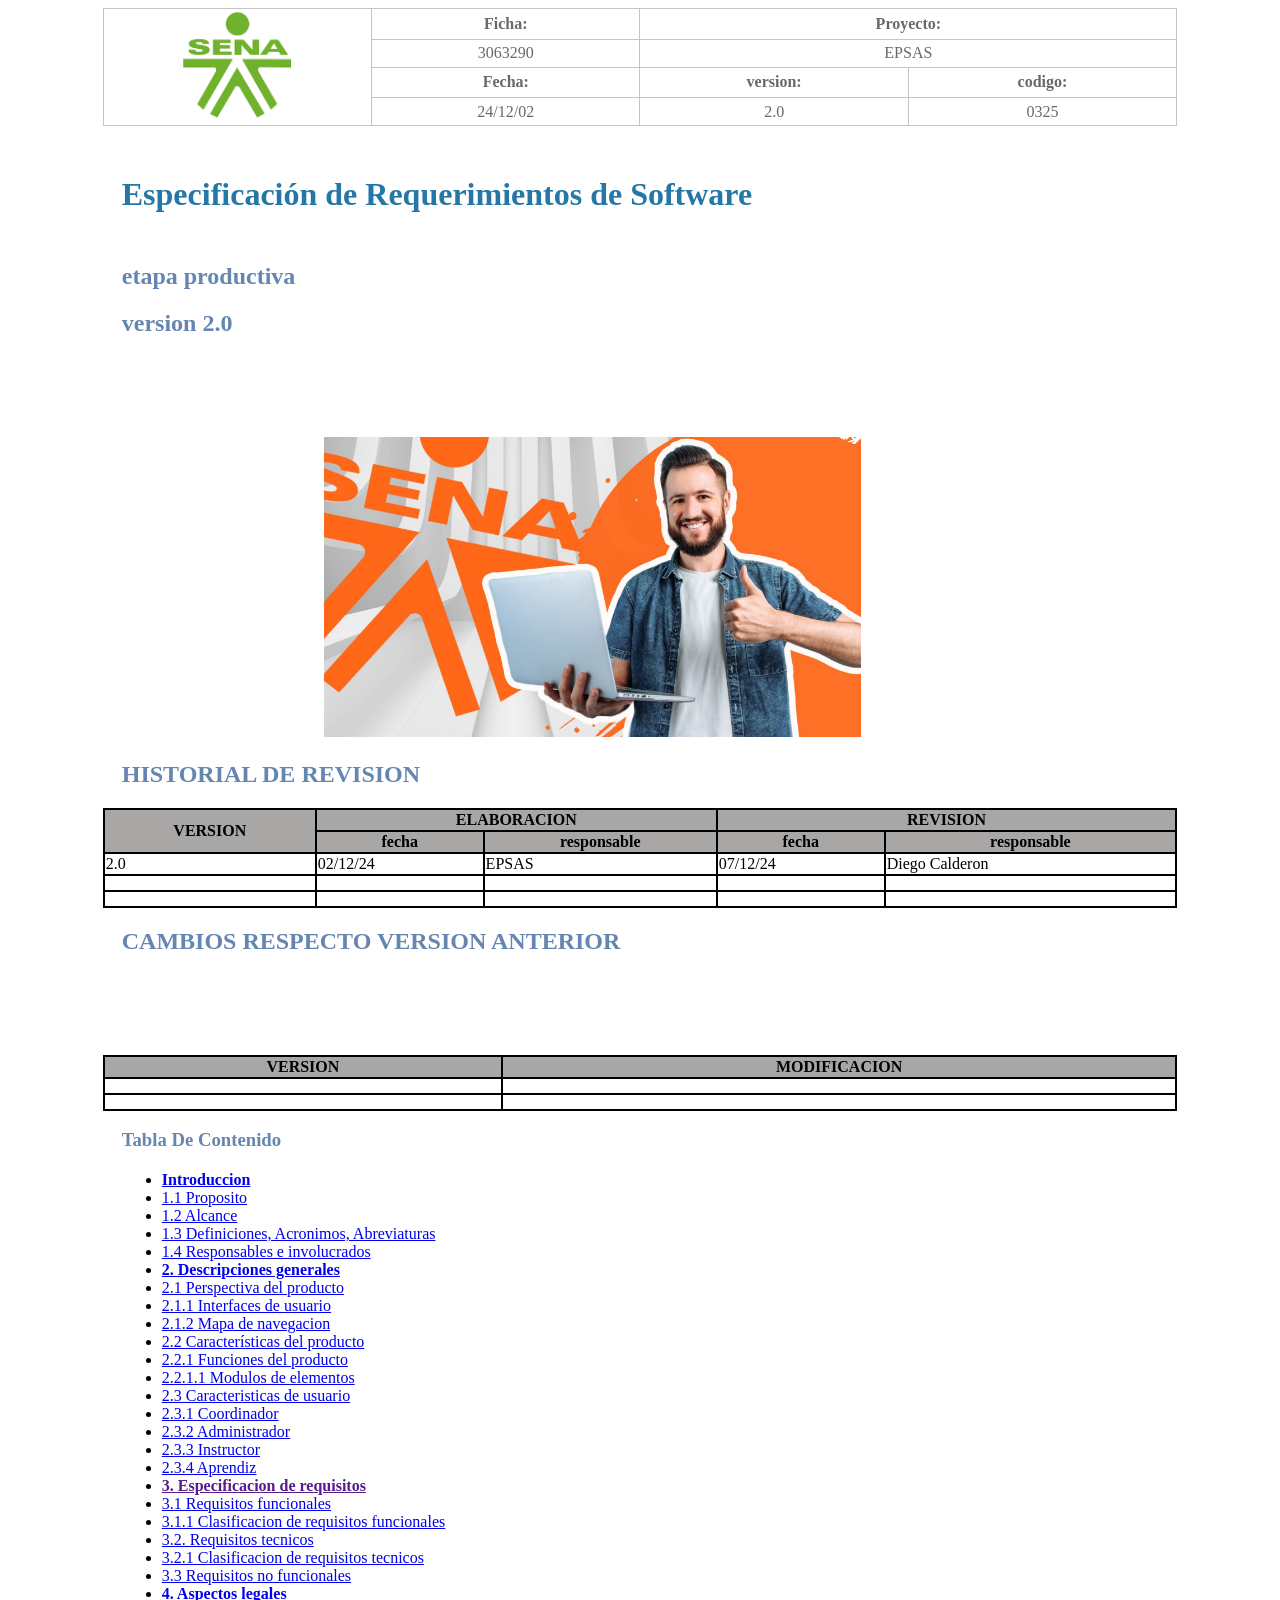
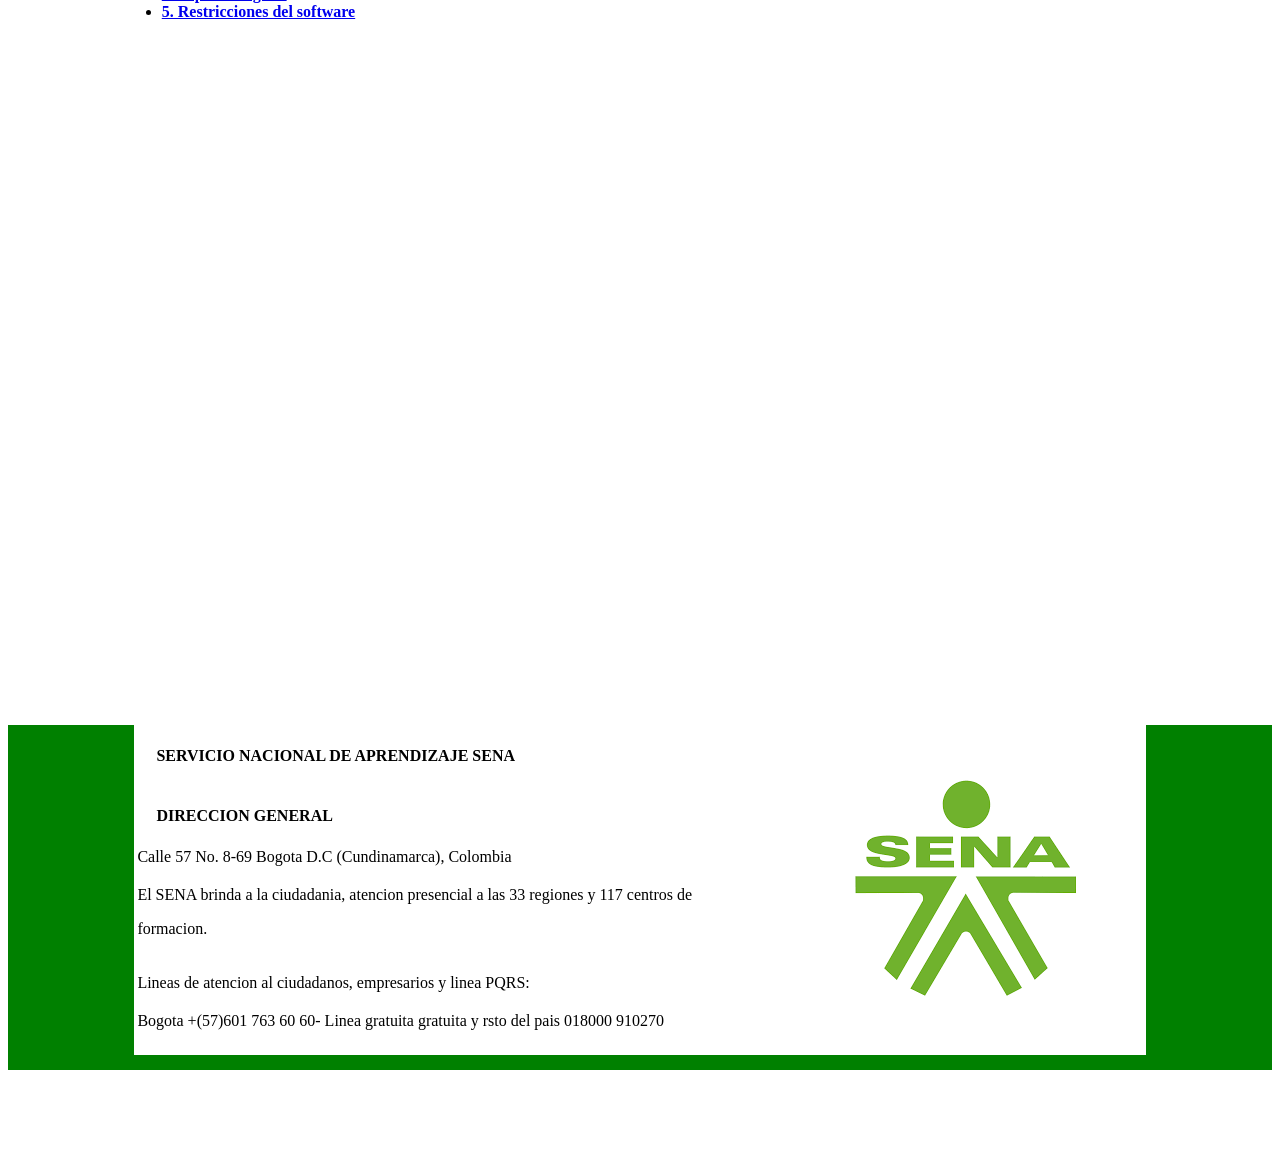
==== index.html @ 4889efea "cambios de texto e imagenes" ====
<!DOCTYPE html>
<html lang="es">
<head>
    <meta charset="UTF-8">
    <meta name="viewport" content="width=device-width, initial-scale=1.0">
    <title>inicio</title>
    <link rel="stylesheet" href="css/cabeza.css">
</head>
<body>
        <table class="spec-table">
            <tr>
                <td rowspan="4" class="logo">
                    <img style="width: 110px;"src="/static/images.png" alt="Logo SENA">
                    
                </td>
                <th>Ficha:</th>
                
                <th colspan="2">Proyecto:</th>
               
            </tr>
            <tr>
                <td>3063290</td>
                <td colspan="2">EPSAS</td>
            </tr>
            <tr>
                <th>Fecha:</th>
                <th>version:</th>
                <th>codigo:</th>
            </tr>
            <tr>
                <td>24/12/02</td>
                <td>2.0</td>
                <td>0325</td>
            </tr>
        
         </table>
    <h1 class="h1">Especificación de Requerimientos de Software</h1>

    <div>
        <h2 class="h2">etapa productiva</h2>
        <h2 class="h2">version 2.0</h2>
    </div>

    <div class="img">
        <img src="static\portada.jpg"alt="portada" width="85%" height="300px" >
    </div>
    <!-- /static/portada.jpg -->
</div>
<h2 class="h2">HISTORIAL DE REVISION</h2>
<table class="index">
    <tr>
        <th rowspan="2">VERSION</th>
        <th colspan="2">ELABORACION</th>
        <th colspan="2">REVISION</th>
    </tr>
    <tr>
        <th>fecha</th>
        <th>responsable</th>
        <th>fecha</th>
        <th>responsable</th>
    </tr>
    <tr>
        <td>2.0</td>
        <td>02/12/24</td>
        <td>EPSAS</td>
        <td>07/12/24</td>
        <td>Diego Calderon</td>
    </tr>
    <tr>
        <td></td>
        <td></td>
        <td></td>
        <td></td>
        <td></td>
    </tr>
    <tr>
        <td></td>
        <td></td>
        <td></td>
        <td></td>
        <td></td>
    </tr>
</table>
<div>
    <h2 class="h2">CAMBIOS RESPECTO VERSION ANTERIOR</h2>
</div>

<table class="index">
    <tr>
        <th>VERSION</th>
        <th>MODIFICACION</th>
    </tr>
    <tr>
        <td></td>
        <td></td>
    </tr>
    <tr>
        <td></td>
        <td></td>
    </tr>
</table>


  <h3 class="h2">Tabla De Contenido</h3>
<div>
  <ul class="conte">
    <li><a href="introduccion.html"target="_blank"><b>Introduccion</b></a></li>
    <li><a href="introduccion.html"target="_blank">1.1 Proposito</a></li> 
    <li><a href="introduccion.html"target="_blank">1.2 Alcance</a></li>
    <li><a href="introduccion.html"target="_blank">1.3 Definiciones, Acronimos, Abreviaturas</a></li>
    <li><a href="introduccion.html"target="_blank">1.4 Responsables e involucrados</a></li>
    <li><a href="descripcionz.html"target="_blank"><b>2. Descripciones generales</b></a></li>
    <li><a href="descripcionz.html"target="_blank">2.1 Perspectiva del producto</a></li>
    <li><a href="descripcionz.html"target="_blank">2.1.1 Interfaces de usuario</a></li>
    <li><a href="mapaz.html"target="_blank">2.1.2 Mapa de navegacion</a></li>
    <li><a href="caracteristicasz.html"target="_blank">2.2 Características del producto</a></li>
    <li><a href="caracteristicasz.html"target="_blank">2.2.1 Funciones del producto</a></li>
    <li><a href="caracteristicasz.html"target="_blank">2.2.1.1 Modulos de elementos</a></li>
    <li><a href="usuario.html"target="_blank">2.3 Caracteristicas de usuario</a></li>
    <li><a href="usuario.html"target="_blank">2.3.1 Coordinador</a></li>
    <li><a href="usuario.html"target="_blank">2.3.2 Administrador</a></li>
    <li><a href="usuario.html"target="_blank">2.3.3 Instructor</a></li>
    <li><a href="usuario.html"target="_blank">2.3.4 Aprendiz</a></li>
    <li><a href=""><b>3. Especificacion de requisitos</b></a></li>
    <li><a href="requisitosF.html"target="_blank">3.1 Requisitos funcionales</a></li>
    <li><a href="clasificacionRF.html"target="_blank">3.1.1 Clasificacion de requisitos funcionales</a></li>
    <li><a href="requisitosT.html"target="_blank">3.2. Requisitos tecnicos</a></li>
    <li><a href="clasificacionRT.html"target="_blank">3.2.1 Clasificacion de requisitos tecnicos</a></li>
    <li><a href="requisitosNF.html"target="_blank">3.3 Requisitos no funcionales</a></li>
    <li><a href="aspectosLegales.html"target="_blank"><b> 4. Aspectos legales</b></a></li>
    <li><a href="restriccionesf.html"target="_blank"><b>5. Restricciones del software</b></a></li>
  </ul>
</div>
  <div class="videoportada">
    <iframe width="700" height="500" src="https://www.youtube.com/embed/ODxzAfAr1rQ?si=33QOXOgzWrdh2tdA" title="YouTube video player" frameborder="0" allow="accelerometer; autoplay; clipboard-write; encrypted-media; gyroscope; picture-in-picture; web-share" referrerpolicy="strict-origin-when-cross-origin" allowfullscreen></iframe>
  </div>
  

</body>
<footer>
    <div class="foter">
        <table class="footer">
            <tr>
                <th>SERVICIO NACIONAL DE APRENDIZAJE SENA</th>
                <td rowspan="7"><img src="/static/images.png" alt=""></td>
            </tr>
            
            <tr>
                <th>DIRECCION GENERAL</th>
            </tr>
        
            <tr>
                <td>Calle 57 No. 8-69 Bogota D.C (Cundinamarca), Colombia</td>
            </tr>
            <tr>
                <td><p>El SENA brinda a la ciudadania, atencion presencial a las 33 regiones y 117 centros de</p>
                <p>  formacion.</p></td>
            </tr>
            <tr>
                <td><p>Lineas de atencion al ciudadanos, empresarios y linea PQRS:</p></td>
            </tr>
            <td>Bogota +(57)601 763 60 60- Linea gratuita gratuita y rsto del pais 018000 910270</td>
            <tr>
                <td>&nbsp</td>    
            </tr>
        </table>
    </div>    

</footer>
</html>
---- css/cabeza.css ----
.spec-table td {
            height:25px;
            width:20% ;
            text-align: center;
            border: 1px solid rgb(197, 195, 195);
            color: dimgrey;
        }
        
        
        .spec-table {
            width: 85%;
            height: 110px;
            border-collapse: collapse;
            border: 1px solid rgb(11, 11, 11);
            margin-left: auto;
            margin-right: auto;
            
        }
        .spec-table th {
            background-color: rgb(255, 255, 255);
            color: dimgrey;
            
            text-align: center;
            border: 1px solid rgb(199, 196, 196);
        }
        div {
            
            margin-top: 20px;
            margin-bottom: 100px;
        }
        .spec-table2 {
            border-collapse: collapse;
            border: 2px solid black;
            width: 85%;
            margin: auto;
            margin-top:25px ;

        }
        .spec-table2 th {
            width: 25%;
            border:2px solid black ;
            background-color: rgb(183, 180, 180);
    
        }
        .spec-table2 td {
            border: 2px solid black;
            text-align: center;

        }
        .h1{
            text-align:left;
            margin-left:9% ;
            margin-top: 50px;
            margin-bottom: 50px;
            color: rgb(37, 119, 167);
        

        }
        footer th {
            background-color: white;
            text-align: left;
            border:0PX ;
            padding:20px ; 
            width: auto;   
            border-collapse: collapse;    
        
        }
        .footer {
            width: 80%;
            margin-left:10% ;
            border: 0PX;
            margin-top: 25px;
            background-color: white;
            
            
           
        }.footer td{
            background-color: white;
            text-align:left;
            border:0PX ;
            padding:1px ;
            border-collapse: collapse;
        
            
        }
        .foter{
            background-color: green;
            height: 345px;
        }
        
        h2,h3 {
            color: rgb(69, 72, 134);
            text-align: left;
            margin-left: 9%;
        }
        

     
        button  { 
             box-shadow: 3px 4px 0px 0px #1564ad;
            background-color: #79bbff;
            border-radius: 5px;
            border:1px solid #337bca;
            display: inline-block;
            cursor: pointer;
            color: #ffffff;
            font-family: Arial;
            font-size: 17px;
            font-weight: bold;
            padding: 12px 44px;
            text-decoration:none;
            text-shadow: 0px 1px 0px #528ecc;
            margin-top: 40px;
   
        }
        .elboton:hover{
            background-color: #378de5;
        }
        .elboton:active{
            position: relative;
            top: 1px;
        }
        button{
            position: relative;
            top: 50%;
            left: 50%;
            transform: translate(-50%,-50%);
        }
        .img{
           
            width: 50%;
            margin: auto;
        }
        .videoportada{
            text-align: center;
        } 
        .conte{
            margin-left: 9%;
        }
        .index{
            border: 2px solid black;
            border-collapse: collapse;
            margin: auto;
            width: 85%;
        }
        .index th {
            border: 2px solid black;
            background-color: #a9a6a6;

        }
        .index td {
            border: 2px solid black;
            height:12px
        }
        
        
        .h2{
            color: rgb(100, 134, 176);
            text-align: left;
            margin-left: 9%;
        }
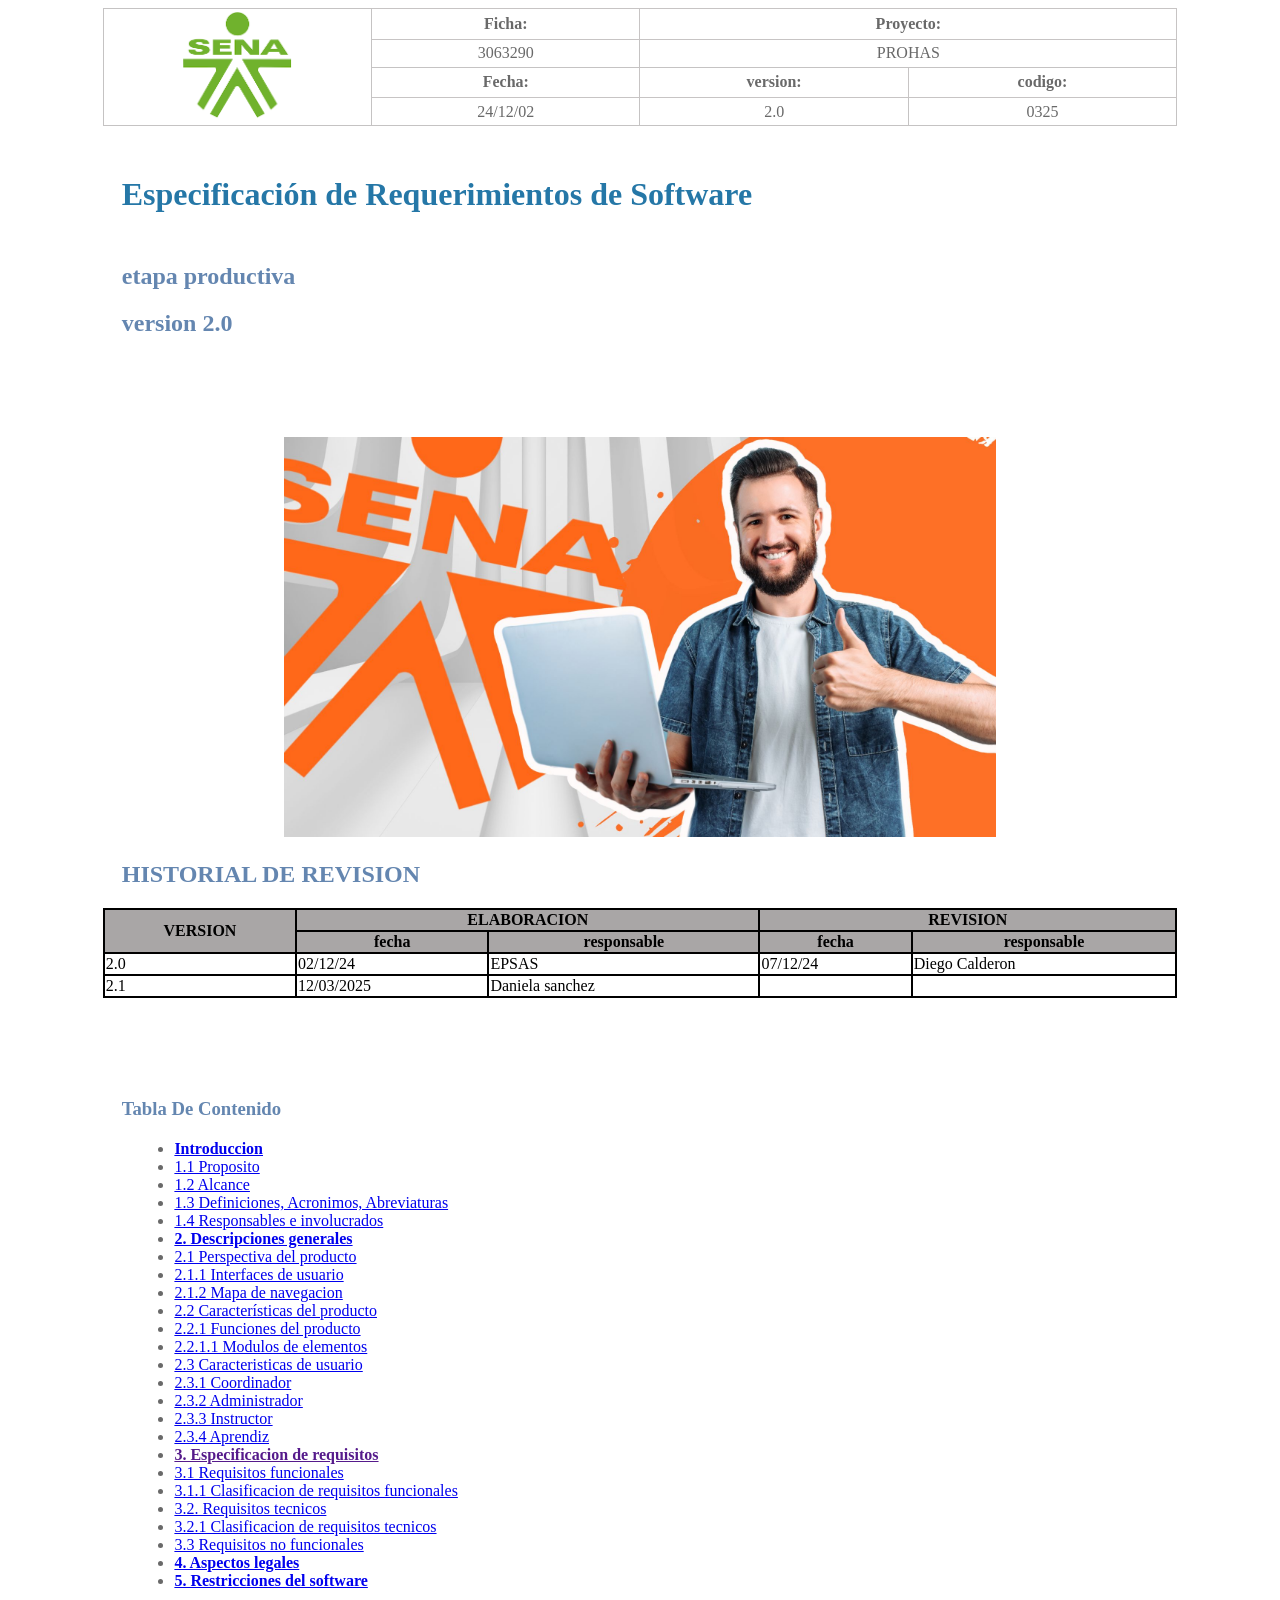
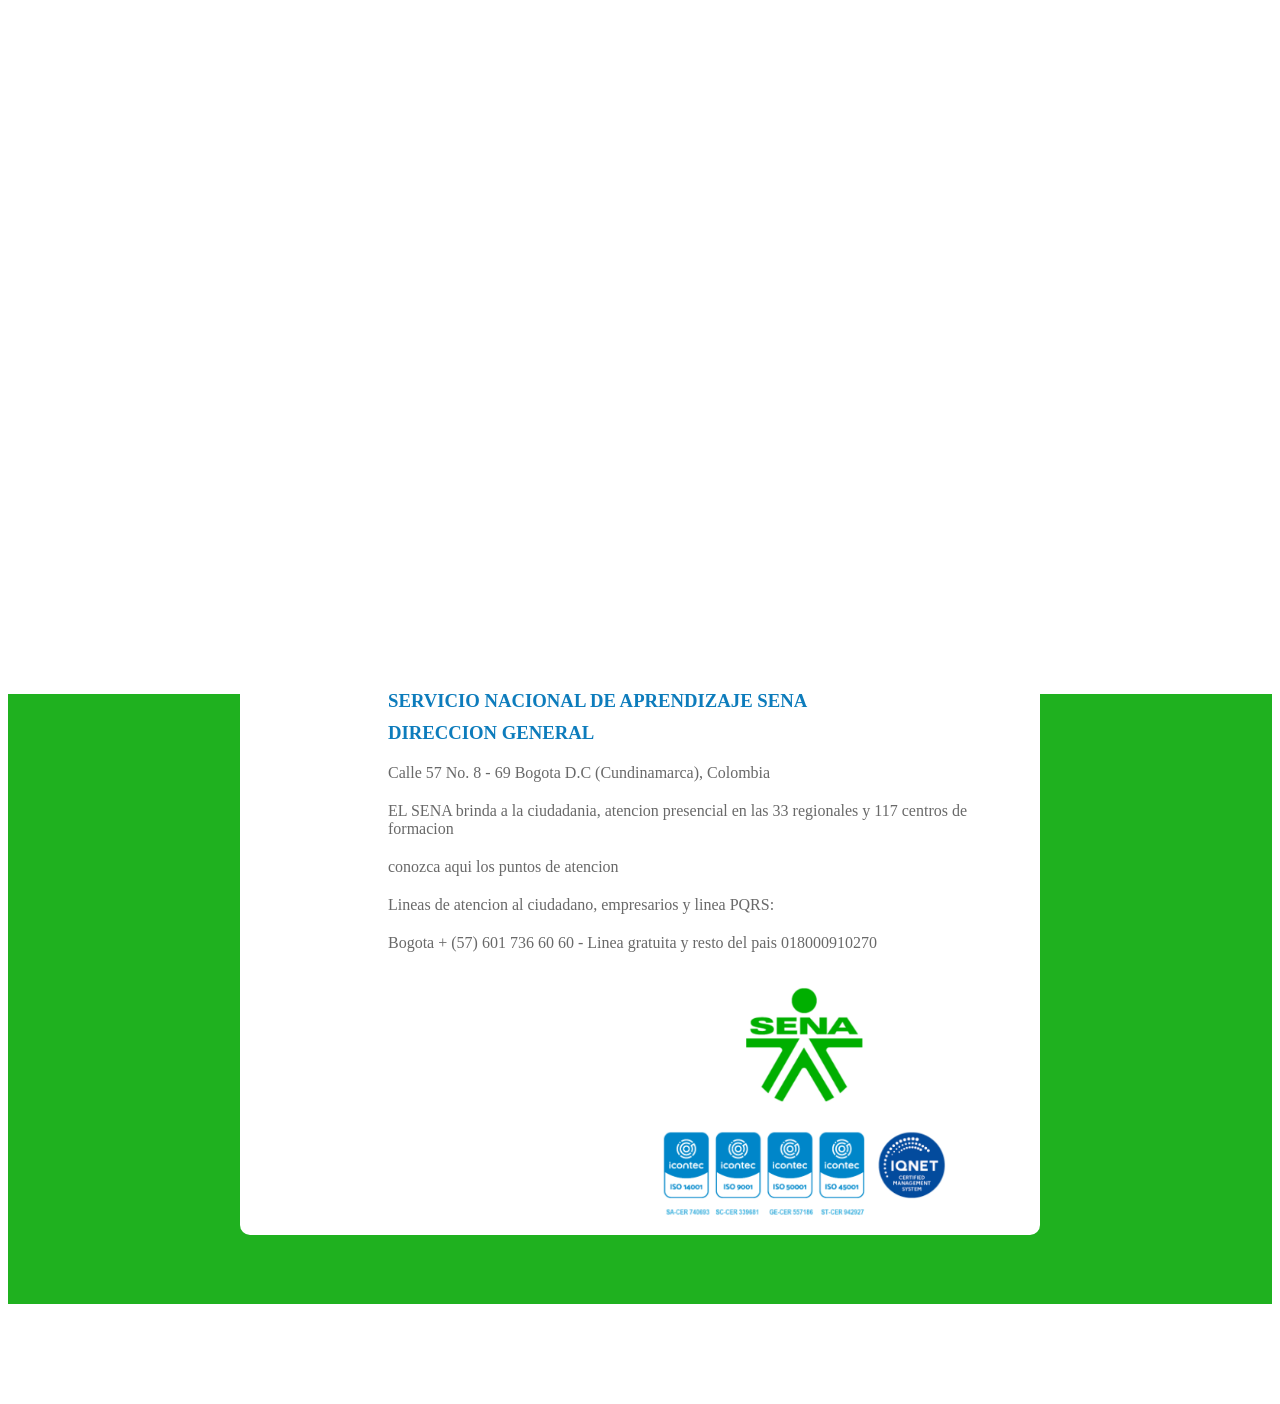
==== commit 71fea567: "centrar imagenes y texto, se modifico el footer se remplazaron div por p, se modifico el diseño de l" ====
--- a/index.html
+++ b/index.html
@@ -4,7 +4,7 @@
     <meta charset="UTF-8">
     <meta name="viewport" content="width=device-width, initial-scale=1.0">
     <title>inicio</title>
-    <link rel="stylesheet" href="css/cabeza.css">
+    <link rel="stylesheet" href="css/styles.css">
 </head>
 <body>
         <table class="spec-table">
@@ -20,7 +20,7 @@
             </tr>
             <tr>
                 <td>3063290</td>
-                <td colspan="2">EPSAS</td>
+                <td colspan="2">PROHAS</td>
             </tr>
             <tr>
                 <th>Fecha:</th>
@@ -42,68 +42,43 @@
     </div>
 
     <div class="img">
-        <img src="static\portada.jpg"alt="portada" width="85%" height="300px" >
+        <img src="static\portada.jpg"alt="portada" width="" height="400px" >
     </div>
-    <!-- /static/portada.jpg -->
+    
 </div>
-<h2 class="h2">HISTORIAL DE REVISION</h2>
-<table class="index">
-    <tr>
-        <th rowspan="2">VERSION</th>
-        <th colspan="2">ELABORACION</th>
-        <th colspan="2">REVISION</th>
-    </tr>
-    <tr>
-        <th>fecha</th>
-        <th>responsable</th>
-        <th>fecha</th>
-        <th>responsable</th>
-    </tr>
-    <tr>
-        <td>2.0</td>
-        <td>02/12/24</td>
-        <td>EPSAS</td>
-        <td>07/12/24</td>
-        <td>Diego Calderon</td>
-    </tr>
-    <tr>
-        <td></td>
-        <td></td>
-        <td></td>
-        <td></td>
-        <td></td>
-    </tr>
-    <tr>
-        <td></td>
-        <td></td>
-        <td></td>
-        <td></td>
-        <td></td>
-    </tr>
-</table>
+    <div>
+        <h2 class="h2">HISTORIAL DE REVISION</h2>
+     <table class="index">
+        <tr>
+            <th rowspan="2">VERSION</th>
+            <th colspan="2">ELABORACION</th>
+            <th colspan="2">REVISION</th>
+        </tr>
+        <tr>
+            <th>fecha</th>
+            <th>responsable</th>
+            <th>fecha</th>
+            <th>responsable</th>
+        </tr>
+        <tr>
+            <td>2.0</td>
+            <td>02/12/24</td>
+            <td>EPSAS</td>
+            <td>07/12/24</td>
+            <td>Diego Calderon</td>
+        </tr>
+        <tr>
+            <td>2.1</td>
+            <td>12/03/2025</td>
+            <td>Daniela sanchez</td>
+            <td></td>
+            <td></td>
+        </tr>
+     </table>
+    </div>
 <div>
-    <h2 class="h2">CAMBIOS RESPECTO VERSION ANTERIOR</h2>
-</div>
-
-<table class="index">
-    <tr>
-        <th>VERSION</th>
-        <th>MODIFICACION</th>
-    </tr>
-    <tr>
-        <td></td>
-        <td></td>
-    </tr>
-    <tr>
-        <td></td>
-        <td></td>
-    </tr>
-</table>
-
-
-  <h3 class="h2">Tabla De Contenido</h3>
-<div>
-  <ul class="conte">
+    <h3 class="h2">Tabla De Contenido</h3>
+  <ul class="parrafos">
     <li><a href="introduccion.html"target="_blank"><b>Introduccion</b></a></li>
     <li><a href="introduccion.html"target="_blank">1.1 Proposito</a></li> 
     <li><a href="introduccion.html"target="_blank">1.2 Alcance</a></li>
@@ -138,32 +113,38 @@
 
 </body>
 <footer>
-    <div class="foter">
-        <table class="footer">
-            <tr>
-                <th>SERVICIO NACIONAL DE APRENDIZAJE SENA</th>
-                <td rowspan="7"><img src="/static/images.png" alt=""></td>
-            </tr>
-            
-            <tr>
-                <th>DIRECCION GENERAL</th>
-            </tr>
-        
-            <tr>
-                <td>Calle 57 No. 8-69 Bogota D.C (Cundinamarca), Colombia</td>
-            </tr>
-            <tr>
-                <td><p>El SENA brinda a la ciudadania, atencion presencial a las 33 regiones y 117 centros de</p>
-                <p>  formacion.</p></td>
-            </tr>
-            <tr>
-                <td><p>Lineas de atencion al ciudadanos, empresarios y linea PQRS:</p></td>
-            </tr>
-            <td>Bogota +(57)601 763 60 60- Linea gratuita gratuita y rsto del pais 018000 910270</td>
-            <tr>
-                <td>&nbsp</td>    
-            </tr>
-        </table>
+
+    <div class="container">
+
+        <div class="grupo">
+             <div>
+                <h3> SERVICIO NACIONAL DE APRENDIZAJE SENA</h3>
+                 <h3>
+                DIRECCION GENERAL
+                 </h3>
+
+            <p>
+                Calle 57 No. 8 - 69 Bogota D.C (Cundinamarca), Colombia
+            </p>
+
+            <p>
+                EL SENA brinda a la ciudadania, atencion presencial en las 33 regionales y 117 centros de formacion
+            </p>
+
+            <p>conozca aqui los puntos de atencion</p>
+
+            <p>
+                Lineas de atencion al ciudadano, empresarios y linea PQRS:
+            </p>
+
+            <p>
+                Bogota + (57) 601 736 60 60 - Linea gratuita y resto del pais 018000910270
+            </p>
+            </div>
+            <div class="img1">
+                <img src="static/PORTADASENA.png"alt="portada" width="90%" height="" >
+            </div>             
+        </div>
     </div>    
 
 </footer>
--- a/css/styles.css
+++ b/css/styles.css
@@ -0,0 +1,178 @@
+
+        
+        .spec-table td {
+            height:25px;
+            width:20% ;
+            text-align: center;
+            border: 1px solid rgb(197, 195, 195);
+            color: dimgrey;
+        }
+        .img{
+            display: table;
+            flex-direction: row;
+            justify-content: flex-start;
+            align-items: center;
+            margin-left: auto;
+            margin-right: auto;
+        }
+        .spec-table {
+            width: 85%;
+            height: 110px;
+            border-collapse: collapse;
+            border: 1px solid rgb(11, 11, 11);
+            margin-left: auto;
+            margin-right: auto;    
+        }
+        .spec-table th {
+            background-color: rgb(255, 255, 255);
+            color: dimgrey;
+            
+            text-align: center;
+            border: 1px solid rgb(199, 196, 196);
+        }
+        div {
+            
+            margin-top: 20px;
+            margin-bottom: 100px;
+        }
+        .spec-table2 {
+            border-collapse: collapse;
+            border: 2px solid rgb(137, 129, 129);
+            width: 87%; 
+            margin: 5%;
+            margin-top:25px ;
+        }
+        .spec-table2 th {
+            width: 30%;
+            border:2px solid rgb(117, 111, 111) ;
+            background-color: rgb(212, 219, 224)
+        }
+        .spec-table2 td {
+            border: 2px solid rgb(161, 153, 153);
+            text-align: left;
+        }
+        .h1{
+            text-align:left;
+            margin-left:9% ;
+            margin-top: 50px;
+            margin-bottom: 50px;
+            color: rgb(37, 119, 167);
+        }
+        h2,h3 {
+            color: rgb(69, 72, 134);
+            text-align: left;
+            margin-left: 9%;
+        }
+        button  { 
+             box-shadow: 3px 4px 0px 0px #1564ad;
+            background-color: #79bbff;
+            border-radius: 5px;
+            border:1px solid #337bca;
+            display: inline-block;
+            cursor: pointer;
+            color: #ffffff;
+            font-family: Arial;
+            font-size: 17px;
+            font-weight: bold;
+            padding: 12px 44px;
+            text-decoration:none;
+            text-shadow: 0px 1px 0px #528ecc;
+            margin-top: 40px;
+   
+        }
+        .elboton:hover{
+            background-color: #378de5;
+        }
+        .elboton:active{
+            position: relative;
+            top: 1px;
+        }
+        button{
+            position: relative;
+            top: 50%;
+            left: 50%;
+            transform: translate(-50%,-50%);
+        }
+        .img{
+           
+            width: 50%;
+            margin: auto;
+        }
+        .videoportada{
+            text-align: center;
+        } 
+        p {
+            margin: 20px 20px  20px 20px;
+            margin-bottom: 15px;
+            margin-left: 10%;
+            text-align: left;
+            color: dimgray;
+        }
+        .parrafos {
+            margin: 20px 20px  20px 20px;
+            margin-bottom: 15px;
+            margin-left: 10%;
+            text-align: left;
+            color: dimgray;
+        }
+        .index{
+            border: 2px solid black;
+            border-collapse: collapse;
+            margin: auto;
+            width: 85%;
+        }
+        .index th {
+            border: 2px solid black;
+            background-color: #a9a6a6;
+
+        }
+        .index td {
+            border: 2px solid black;
+            height:12px
+        }
+        .h2{
+            color: rgb(100, 134, 176);
+            text-align: left;
+            margin-left: 9%;
+        }
+        .container{
+            background-color: rgb(31, 177, 31);
+            display: flex;
+            flex-direction: row;
+            justify-content: center;
+            align-items: center;
+            height: 50vh;
+            flex-wrap: center;
+            gap: 100px;
+            padding: 30px;
+            margin-top: 20px;
+            height: 550px;
+        }
+        .grupo {
+            background-color: white;
+            display:table;
+            border-radius: 10px;
+            flex-direction: row;
+            justify-content: flex-start;
+            height: 60px;
+            width: 800px;
+            text-align: center;   
+        }
+        .grupo div h3{
+            text-align:left;
+            margin: 1% ;
+            margin-left:10% ;
+            margin-bottom: 10px;
+            color: rgb(13, 124, 188);
+        }
+        .grupo  div {
+            text-align:left;
+            margin:0% 5% 10% 10%;
+            margin-bottom: 0px;
+            color: rgb(93, 103, 109);
+        }
+        .img1{
+            position: relative;
+            display: table;
+            padding-left: 300px;
+        }
